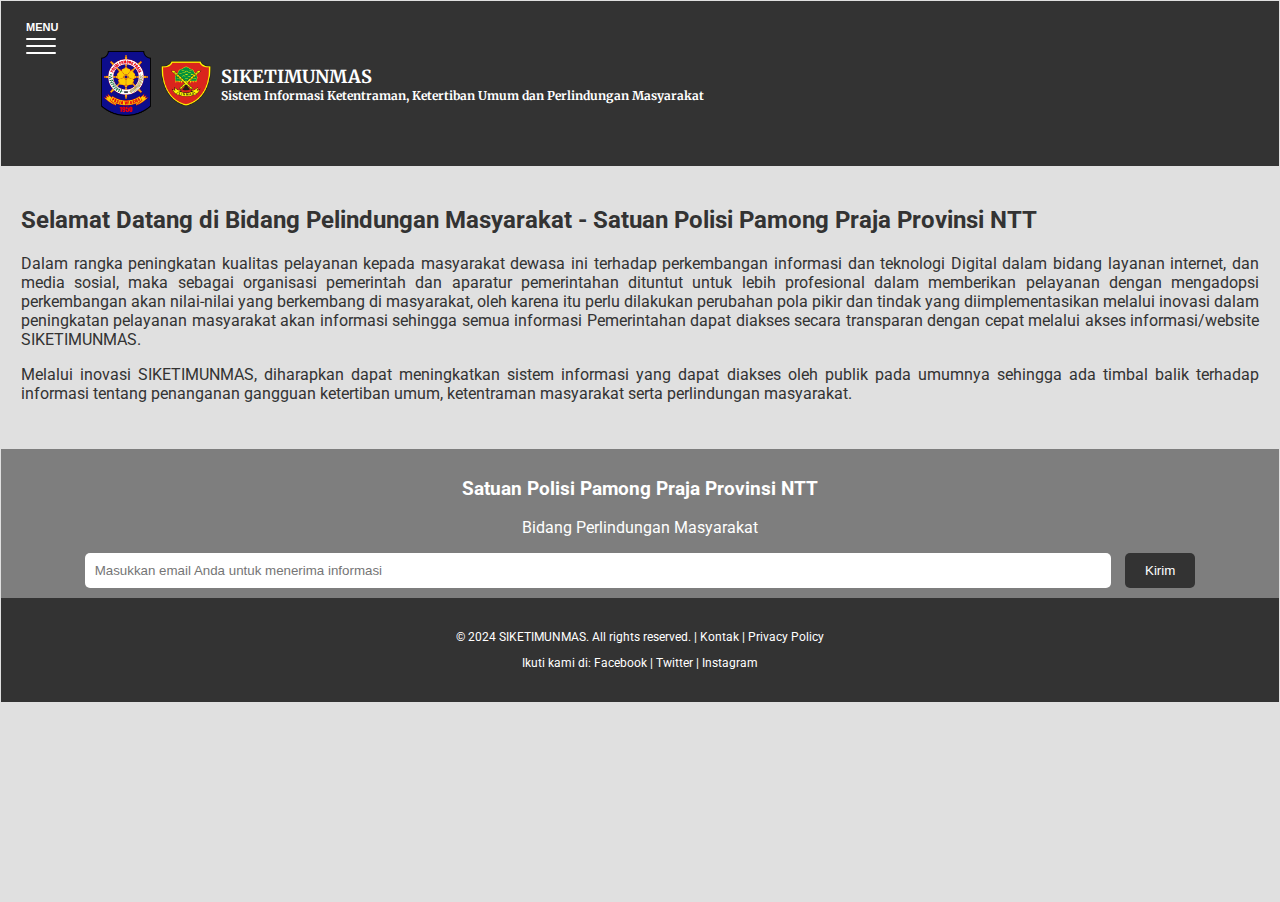
==== index.html @ 9d867423 "Update index.html" ====
<!DOCTYPE html>
<html lang="id">
<head>
    <meta charset="UTF-8">
    <meta name="viewport" content="width=device-width, initial-scale=1.0, maximum-scale=1.0">
    <meta name="description" content="SIKETIMUNMAS - Sistem Informasi Ketentraman, Ketertiban Umum, dan Perlindungan Masyarakat">
    <meta name="keywords" content="ketentraman, ketertiban umum, perlindungan masyarakat, ntt, satuan linmas, satuan damkar, peta rawan kebakaran, non kebakaran">
    <meta name="author" content="Bidang Perlindungan Masyarakat Provinsi NTT">
    <title>SI-KETIMUNMAS</title>
    <link href="https://fonts.googleapis.com/css2?family=Roboto:wght@400;700&family=Merriweather:wght@700&display=swap" rel="stylesheet">
    <style>
        body {
            font-family: 'Roboto', sans-serif;
            background-color: #e0e0e0;
            margin: 0;
            padding: 1px;
            color: #333333;
            display: flex;
            flex-direction: column;
            min-height: 100vh;
            overflow-x: hidden;
        }

        header {
	    background: #333333;
	    color: #fff;
	    padding: 50px 100px;
	    display: flex;
	    justify-content: space-between;
	    align-items: flex-start;
	    flex-wrap: wrap;
	}

        .header-left {
            display: flex;
            align-items: center;
            gap: 10px;
        }

        .header-left img.logo {
            width: 50px;
            height: auto;
        }

        .header-left h1, .header-left h2 {
            margin: 0;
            font-family: 'Merriweather', serif;
        }

        .header-left h1 {
            font-size: 18px;
        }

        .header-left h2 {
            font-size: 12px;
        }

        .sidebar {
	    width: 140px;
	    background-color: rgba(0, 0, 40, 0.70);
	    color: white;
	    padding: 35px;
	    position: fixed;
	    top: 0;
	    left: -280px;
	    height: 100%;
	    transition: left 0.4s ease, background-color 0.3s ease;
	    z-index: 1000;
	    display: flex;
	    flex-direction: column;
	    justify-content: space-between;
	}
	.sidebar-footer {
	    margin-top: auto;
	    text-align: center;
	    font-size: 11px !important;
 	    color: white;
	    padding-bottom: 30px;
	}

        .sidebar.open {
            left: 0;
        }

	.sidebar a {
	    color: white;
	}

	.sidebar a:hover {
	    color: #ffcc00;
	}

	.sidebar a[href="TAUTAN_LAYANAN"] {
	    font-size: 11px;
	}

	.sidebar a[Layanan Aspirasi Dan Pengaduan]
	    font-size: 11px;
	}

        .menu {
            list-style: none;
            padding: 0;
            margin: 30px 0;
        }

        .menu > li {
            margin-bottom: 20px;
        }

        .menu a {
            color: #ffffff;
            text-decoration: none;
            font-weight: bold;
            display: block;
            transition: color 0.2s ease;
        }

        .menu a:hover {
            color: #ffcc00;
        }

        .sub-menu {
            list-style: none;
            padding-left: 10px;
            max-height: 0;
            overflow: hidden;
            transition: max-height 0.3s ease-out;
        }
	
	.sub-menu a {
	    margin-bottom: 3px;
	}

        .menu > li:hover .sub-menu {
            max-height: 100px;
        }

        .menu-button {
	    position: absolute;
	    top: 20px;
	    left: 20px;
	    cursor: pointer;
	    z-index: 1500;
	    display: flex;
	    flex-direction: column;
	    gap: 5px;
	    background: none;
	    border: none;
	    outline: none;
	    color: white;
    	    font-size: 11px;
	    font-weight: bold;
	}

	.menu-button .bar {
	    width: 30px;
	    height: 2px;
	    background-color: white;
	    border-radius: 5px;
	    transition: 0.4s;
	}
	.menu-button:hover .bar {
	    background-color: #ffcc00;
	}
	    
	.menu-button:hover {
	    color: #ffcc00;
	}

	.menu-button.open .bar1 {
	    transform: rotate(-45deg) translate(-5px, 5px);
	}

	.menu-button.open .bar2 {
	    opacity: 0;
	}

	.menu-button.open .bar3 {
	    transform: rotate(45deg) translate(-5px, -5px);
	}

        .newsletter {
            background-color: #7e7e7e;
            color: #ffffff;
            text-align: center;
            padding: 10px;
            margin-top: 10px;
        }

        .newsletter input[type="email"] {
            padding: 10px;
            width: 80%;
            border: none;
            border-radius: 5px;
            margin-right: 10px;
        }

        .newsletter button {
            padding: 10px 20px;
            border: none;
            border-radius: 5px;
            background: #333333;
            color: #fff;
            cursor: pointer;
            transition: background 0.3s ease;
        }

        .newsletter button:hover {
            background: #4f4f4f;
        }

        footer {
            background: #333333;
            color: #fff;
            text-align: center;
            padding: 20px 0;
        }

	footer p {
	    font-size: 12px;
	}

        footer a {
            color: #ffffff;
            text-decoration: none;
            transition: color 0.3s ease;
        }

        footer a:hover {
            color: #7e7e7e;
        }
	    
	.main-content {
	    max-width: 1400px;
	    margin: 0 auto;
	    padding: 20px;
	    text-align: justify;
	}
	    
	.content .main-content p {
	    text-align: justify !important;
	}

        @media (max-width: 768px) {
            header {
                justify-content: center;
                text-align: justify;
            }

            .menu-button {
                margin-top: 20px;
            }

            .main-content {
                padding: 10px;
            }

            .content {
                flex-direction: column;
            }
        }

        @media (max-width: 360px) {
            .header-left h1 {
                font-size: 2.5vw;
            }

            .header-left h2 {
                font-size: 2vw;
            }

            .main-content p {
		font-size: 3vw;
		text-align: justify;
            }
	    
            .newsletter input[type="email"] {
                width: 90%;
            }
        }
    </style>
</head>
<body>
    <header>
        <div class="header-left">
            <img src="images/logo_polpp.png" alt="logo_polpp" class="logo" width="100" height="auto">
	    <img src="images/logo_linmas.png" alt="logo_linmas" class="logo" width="100" height="auto">
            <div>
                <h1>SIKETIMUNMAS</h1>
                <h2>Sistem Informasi Ketentraman, Ketertiban Umum dan Perlindungan Masyarakat</h2>
            </div>
        </div>
        <button class="menu-button" aria-label="Toggle Menu">MENU
	    <div class="bar bar1"></div>
	    <div class="bar bar2"></div>
	    <div class="bar bar3"></div>
	</button>
    </header>

    <div class="sidebar">
        <ul class="menu">
            <li><a href="index.html">Beranda</a></li>
            <li><a href="#">Publikasi</a>
                <ul class="sub-menu">
                    <li><a href="peraturan.html">Peraturan</a></li>
                    <li><a href="daftar_artikel.html">Artikel</a></li>
                    <li><a href="berita.html">Berita</a></li>
                </ul>
            </li>
            <li><a href="#">Layanan</a>
                <ul class="sub-menu">
                    <li><a href="rekapitulasi.html">Rekapitulasi</a></li>
                    <li><a href="statistik.html">Statistik SatLinmas</a></li>
                    <li><a href="survei.html">Survei Kepuasan</a></li>
                </ul>
            </li>
            <li><a href="profil.html">Profil</a></li>
	    <li><a href="TAUTAN_LAYANAN">LAPOR! Layanan Aspirasi Dan Pengaduan Masyarakat</a></li>
        </ul>
	<p class="sidebar-footer">© 2024 SIKETIMUNMAS</p>
    </div>
    <div class="content">
        <div class="main-content">
            <h2>Selamat Datang di Bidang Pelindungan Masyarakat - Satuan Polisi Pamong Praja Provinsi NTT</h2>
            <p>Dalam rangka peningkatan kualitas pelayanan kepada masyarakat dewasa ini terhadap perkembangan informasi dan teknologi Digital dalam bidang layanan internet, dan media sosial, maka sebagai organisasi pemerintah dan aparatur pemerintahan dituntut untuk lebih profesional dalam memberikan pelayanan dengan mengadopsi perkembangan akan nilai-nilai yang berkembang di masyarakat, oleh karena itu perlu dilakukan perubahan pola pikir dan tindak yang diimplementasikan melalui inovasi dalam peningkatan pelayanan masyarakat akan informasi sehingga semua informasi Pemerintahan dapat diakses secara transparan dengan cepat melalui akses informasi/website SIKETIMUNMAS.</p>
            <p>Melalui inovasi SIKETIMUNMAS, diharapkan dapat meningkatkan sistem informasi yang dapat diakses oleh publik pada umumnya sehingga ada timbal balik terhadap informasi tentang penanganan gangguan ketertiban umum, ketentraman masyarakat serta perlindungan masyarakat.</p>
        </div>
    </div>

        <div class="newsletter">
	    <h3>Satuan Polisi Pamong Praja Provinsi NTT</h3>
	    <p>Bidang Perlindungan Masyarakat</p>
	    <input type="email" placeholder="Masukkan email Anda untuk menerima informasi">
	    <button>Kirim</button>
	</div>

    <footer>
        <p>&copy; 2024 SIKETIMUNMAS. All rights reserved. | <a href="#">Kontak</a> | <a href="#">Privacy Policy</a></p>
        <p>Ikuti kami di: 
            <a href="#">Facebook</a> | 
            <a href="#">Twitter</a> | 
            <a href="#">Instagram</a>
        </p>
    </footer>

    <script>
    document.addEventListener('DOMContentLoaded', function() {
        const menuButton = document.querySelector('.menu-button');
        const sidebar = document.querySelector('.sidebar');
        const submitButton = document.querySelector('.newsletter button');
        const emailInput = document.querySelector('.newsletter input[type="email"]');

        menuButton.addEventListener('click', function() {
            sidebar.classList.toggle('open');
            menuButton.classList.toggle('open');
        });

        submitButton.addEventListener('click', function() {
            if (emailInput.value) {
                alert('Terima kasih! Informasi akan dikirim ke email Anda.');
            } else {
                alert('Mohon masukkan email yang valid.');
            }

	let touchStartX = 0;
	let touchEndX = 0;

	document.addEventListener('touchstart', function(event) {
	    touchStartX = event.changedTouches[0].screenX;
	}, false);

	document.addEventListener('touchend', function(event) {
	    touchEndX = event.changedTouches[0].screenX;
	    handleGesture();
	}, false); 

	function handleGesture() {
	    if (touchEndX < touchStartX - 50) {
	        sidebar.classList.remove('open');
 	       menuButton.classList.remove('open');
	    }
	}

        });
    });
</script>
</body>
</html>
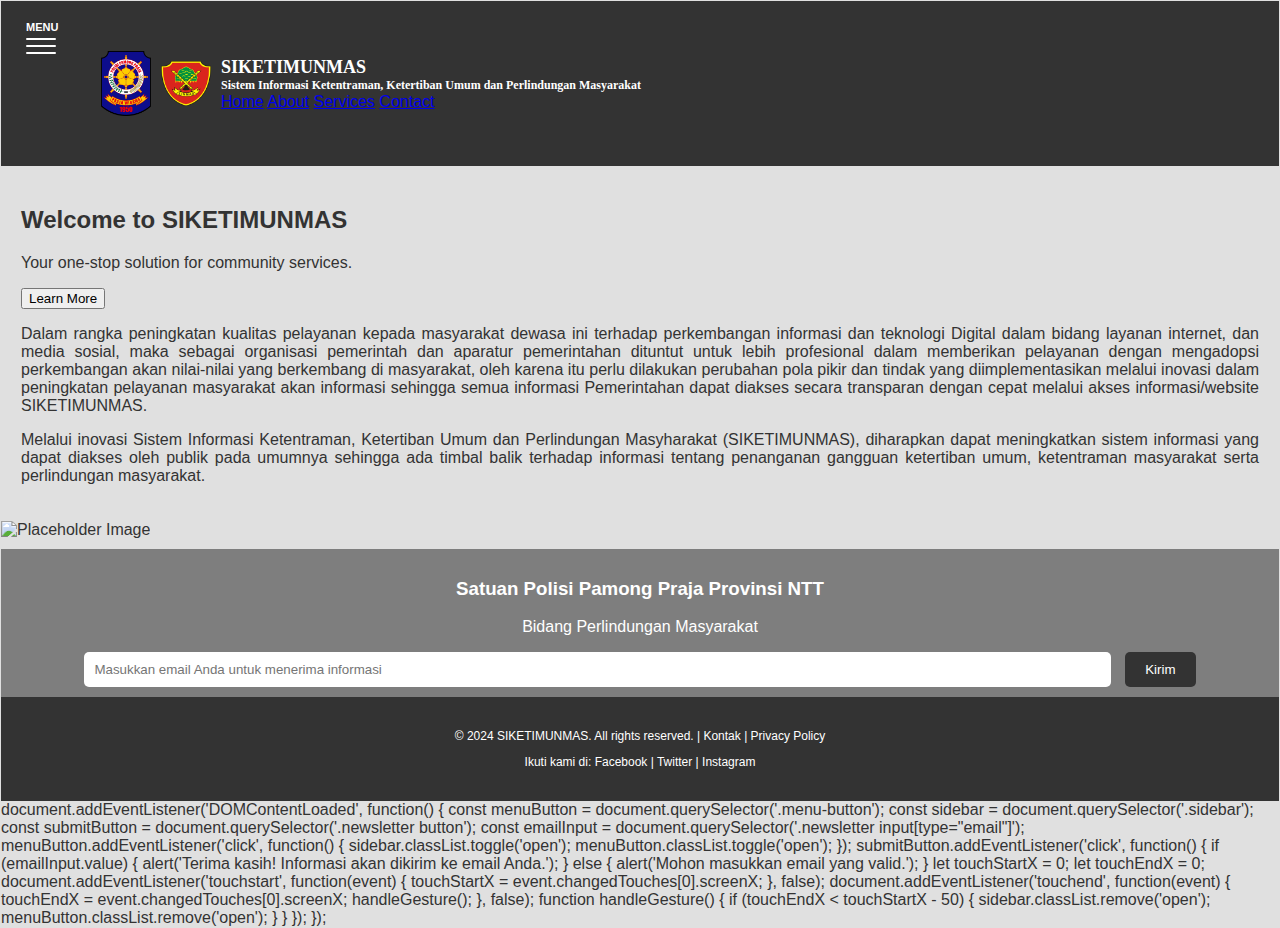
==== commit 1527b66d: "Update index.html" ====
--- a/index.html
+++ b/index.html
@@ -2,12 +2,12 @@
 <html lang="id">
 <head>
     <meta charset="UTF-8">
-    <meta name="viewport" content="width=device-width, initial-scale=1.0, maximum-scale=1.0">
+    <meta name="viewport" content="width=device-width, initial-scale=1.0">
     <meta name="description" content="SIKETIMUNMAS - Sistem Informasi Ketentraman, Ketertiban Umum, dan Perlindungan Masyarakat">
     <meta name="keywords" content="ketentraman, ketertiban umum, perlindungan masyarakat, ntt, satuan linmas, satuan damkar, peta rawan kebakaran, non kebakaran">
     <meta name="author" content="Bidang Perlindungan Masyarakat Provinsi NTT">
     <title>SI-KETIMUNMAS</title>
-    <link href="https://fonts.googleapis.com/css2?family=Roboto:wght@400;700&family=Merriweather:wght@700&display=swap" rel="stylesheet">
+    <link rel="stylesheet" href="style.css">
     <style>
         body {
             font-family: 'Roboto', sans-serif;
@@ -287,10 +287,17 @@
             <img src="images/logo_polpp.png" alt="logo_polpp" class="logo" width="100" height="auto">
 	    <img src="images/logo_linmas.png" alt="logo_linmas" class="logo" width="100" height="auto">
             <div>
+	<div class="navbar">
                 <h1>SIKETIMUNMAS</h1>
                 <h2>Sistem Informasi Ketentraman, Ketertiban Umum dan Perlindungan Masyarakat</h2>
-            </div>
+            <nav>
+            <a href="#">Home</a>
+            <a href="#">About</a>
+            <a href="#">Services</a>
+            <a href="#">Contact</a>
+            </nav>
         </div>
+		    
         <button class="menu-button" aria-label="Toggle Menu">MENU
 	    <div class="bar bar1"></div>
 	    <div class="bar bar2"></div>
@@ -322,10 +329,14 @@
     </div>
     <div class="content">
         <div class="main-content">
-            <h2>Selamat Datang di Bidang Pelindungan Masyarakat - Satuan Polisi Pamong Praja Provinsi NTT</h2>
+            <h2>Welcome to SIKETIMUNMAS</h2>
+	    <p>Your one-stop solution for community services.</p>
+            <button>Learn More</button>
             <p>Dalam rangka peningkatan kualitas pelayanan kepada masyarakat dewasa ini terhadap perkembangan informasi dan teknologi Digital dalam bidang layanan internet, dan media sosial, maka sebagai organisasi pemerintah dan aparatur pemerintahan dituntut untuk lebih profesional dalam memberikan pelayanan dengan mengadopsi perkembangan akan nilai-nilai yang berkembang di masyarakat, oleh karena itu perlu dilakukan perubahan pola pikir dan tindak yang diimplementasikan melalui inovasi dalam peningkatan pelayanan masyarakat akan informasi sehingga semua informasi Pemerintahan dapat diakses secara transparan dengan cepat melalui akses informasi/website SIKETIMUNMAS.</p>
-            <p>Melalui inovasi SIKETIMUNMAS, diharapkan dapat meningkatkan sistem informasi yang dapat diakses oleh publik pada umumnya sehingga ada timbal balik terhadap informasi tentang penanganan gangguan ketertiban umum, ketentraman masyarakat serta perlindungan masyarakat.</p>
+            <p>Melalui inovasi Sistem Informasi Ketentraman, Ketertiban Umum dan Perlindungan Masyharakat (SIKETIMUNMAS), diharapkan dapat meningkatkan sistem informasi yang dapat diakses oleh publik pada umumnya sehingga ada timbal balik terhadap informasi tentang penanganan gangguan ketertiban umum, ketentraman masyarakat serta perlindungan masyarakat.</p>
         </div>
+	<div><img src="https://via.placeholder.com/400" alt="Placeholder Image">
+	</div>
     </div>
 
         <div class="newsletter">
@@ -345,6 +356,7 @@
     </footer>
 
     <script>
+    <script src="script.js"></script>
     document.addEventListener('DOMContentLoaded', function() {
         const menuButton = document.querySelector('.menu-button');
         const sidebar = document.querySelector('.sidebar');
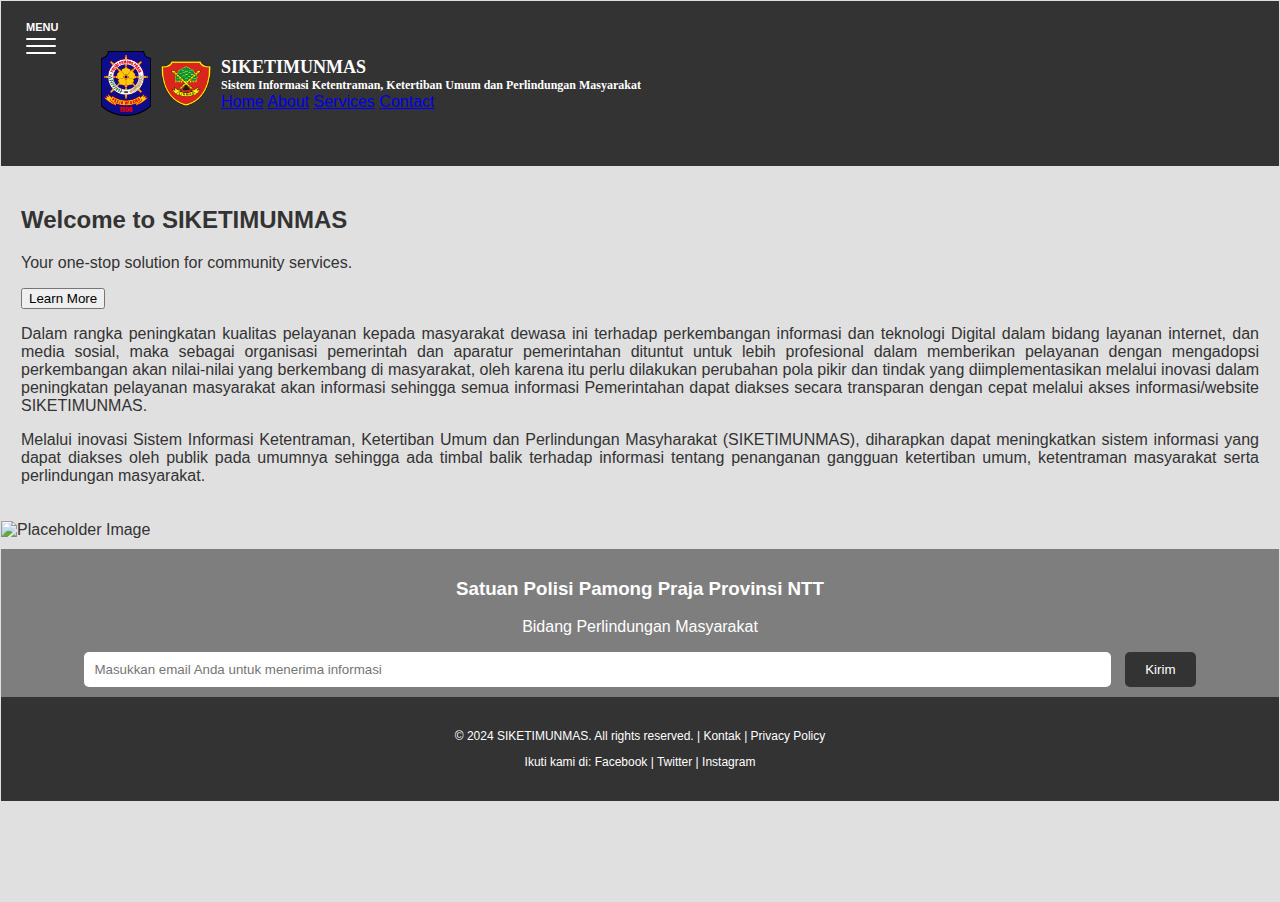
==== commit cb6dce6b: "Update index.html" ====
--- a/index.html
+++ b/index.html
@@ -356,7 +356,7 @@
     </footer>
 
     <script>
-    <script src="script.js"></script>
+    <script src="script.js">
     document.addEventListener('DOMContentLoaded', function() {
         const menuButton = document.querySelector('.menu-button');
         const sidebar = document.querySelector('.sidebar');
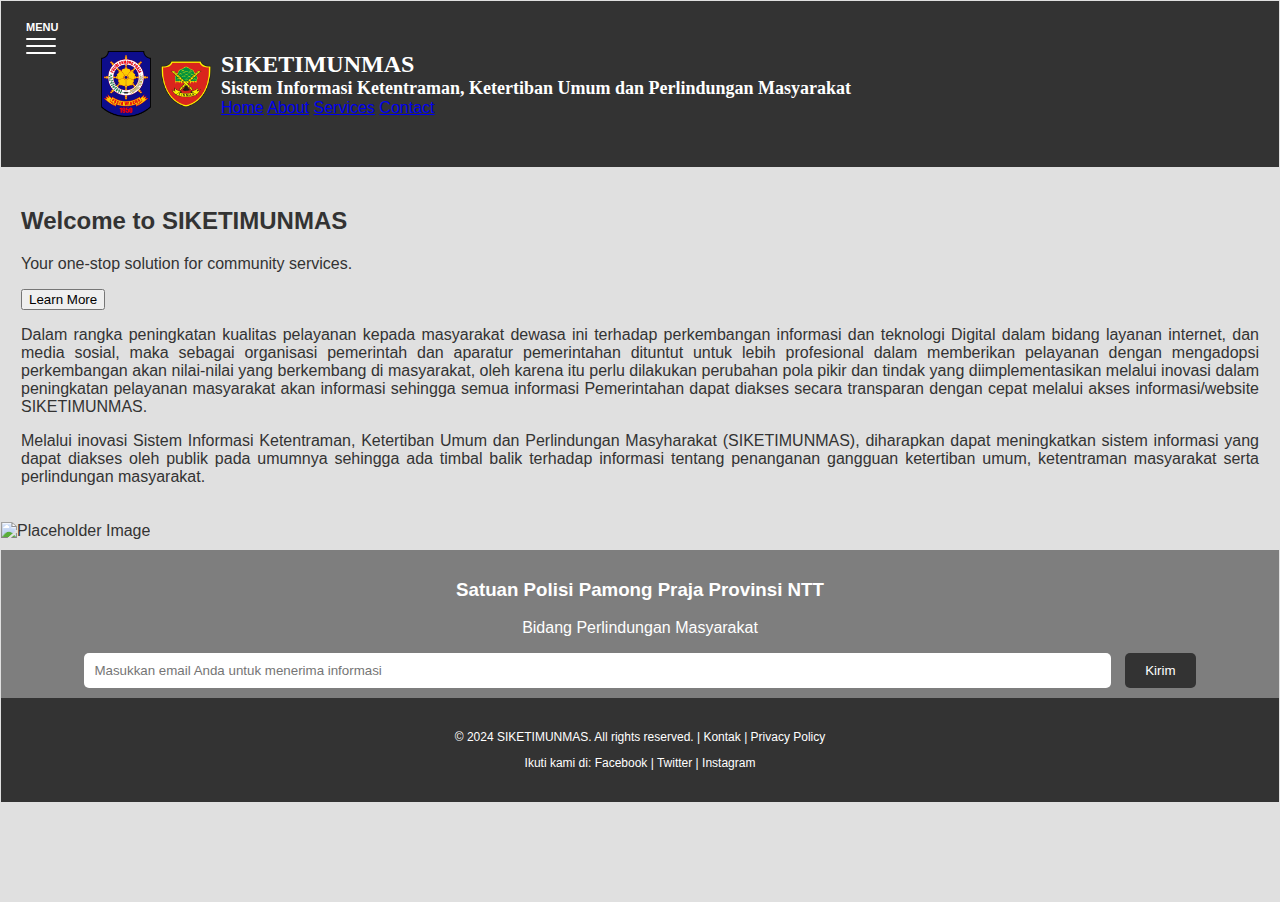
==== commit 33dab669: "Update index.html" ====
--- a/index.html
+++ b/index.html
@@ -48,11 +48,11 @@
         }
 
         .header-left h1 {
+            font-size: 24px;
+        }
+
+        .header-left h2 {
             font-size: 18px;
-        }
-
-        .header-left h2 {
-            font-size: 12px;
         }
 
         .sidebar {
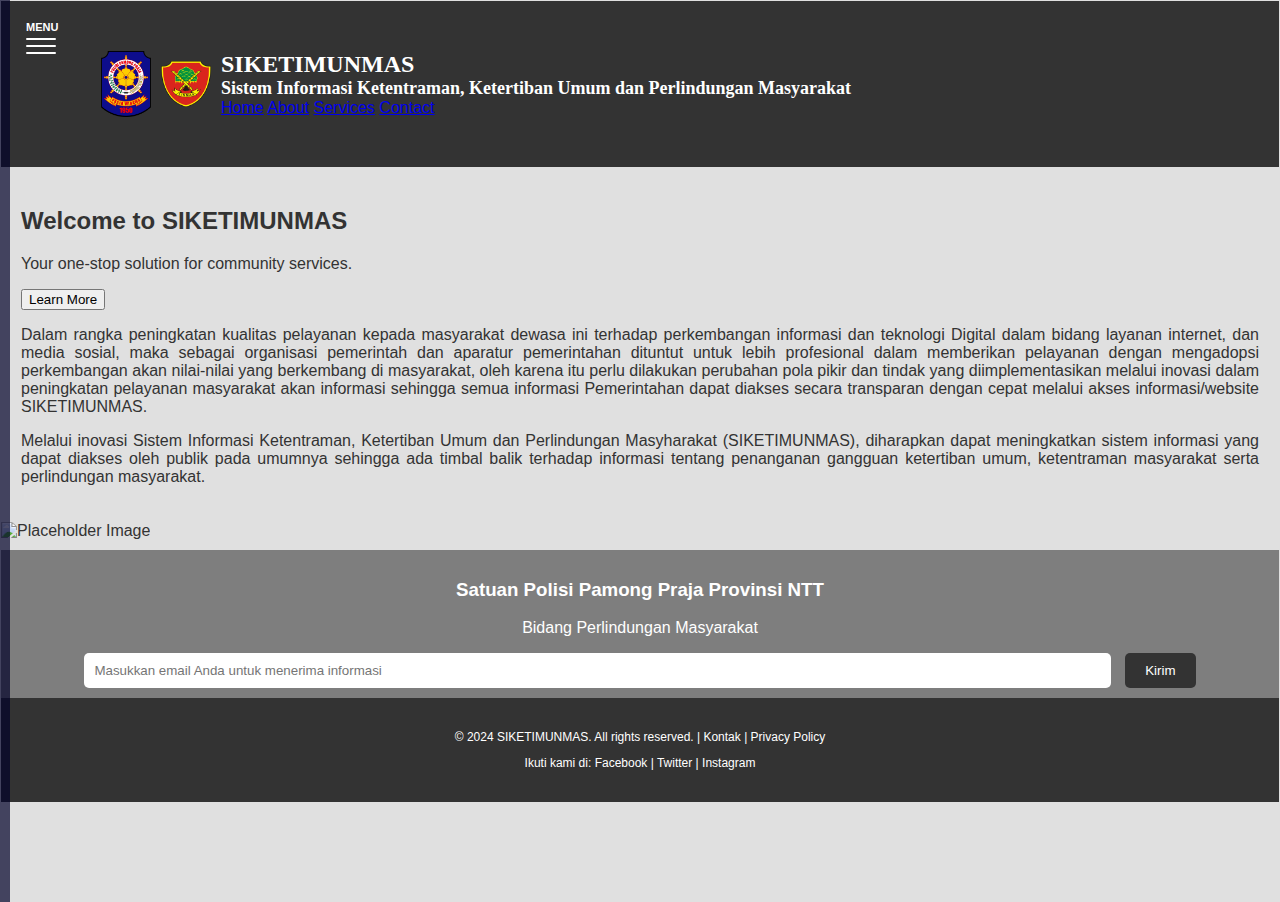
==== commit c4e14d09: "Update index.html" ====
--- a/index.html
+++ b/index.html
@@ -62,7 +62,7 @@
 	    padding: 35px;
 	    position: fixed;
 	    top: 0;
-	    left: -280px;
+	    left: -200px;
 	    height: 100%;
 	    transition: left 0.4s ease, background-color 0.3s ease;
 	    z-index: 1000;
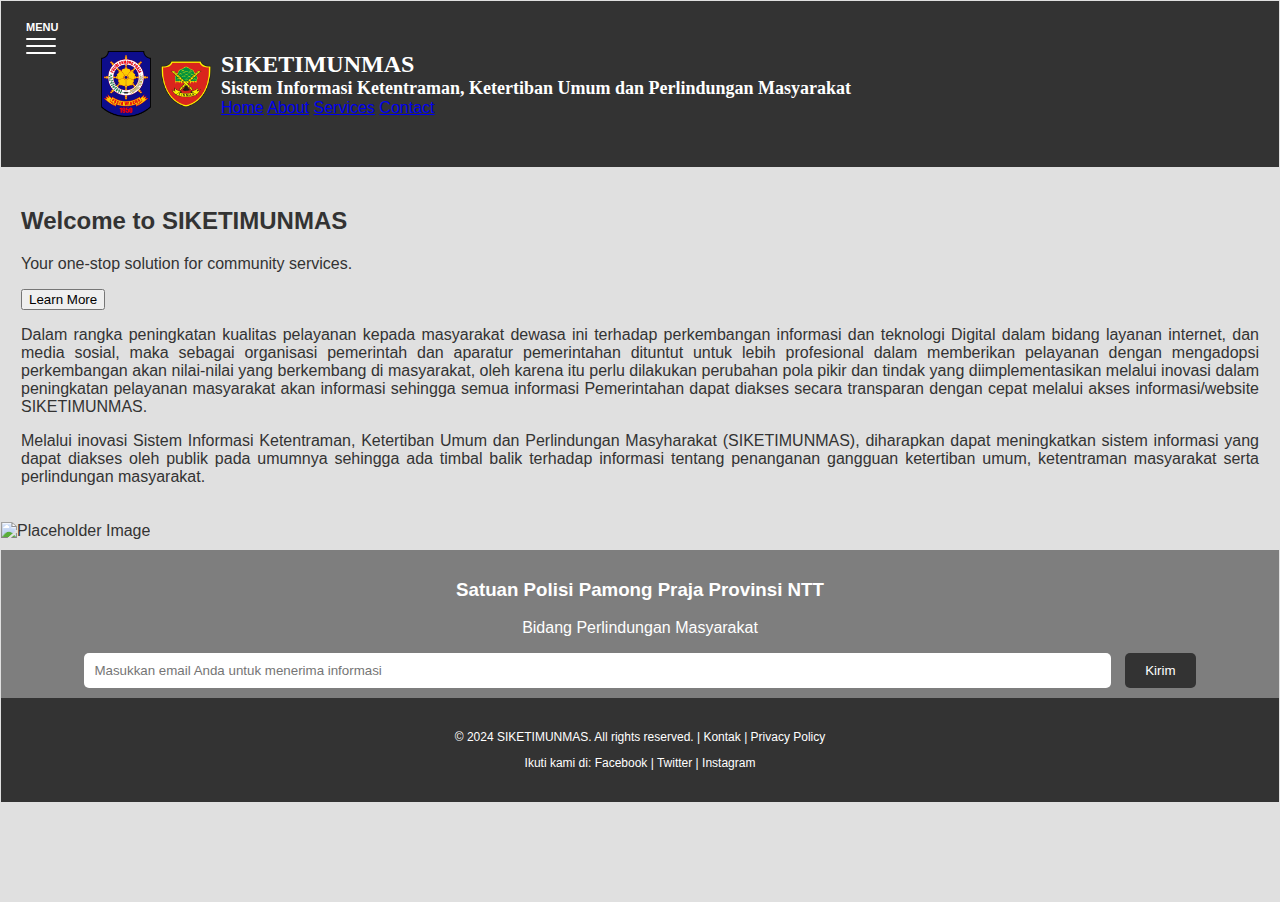
==== commit ba74cc83: "Update index.html" ====
--- a/index.html
+++ b/index.html
@@ -62,7 +62,7 @@
 	    padding: 35px;
 	    position: fixed;
 	    top: 0;
-	    left: -200px;
+	    left: -280px;
 	    height: 100%;
 	    transition: left 0.4s ease, background-color 0.3s ease;
 	    z-index: 1000;
@@ -79,7 +79,7 @@
 	}
 
         .sidebar.open {
-            left: 0;
+            left: 20;
         }
 
 	.sidebar a {
